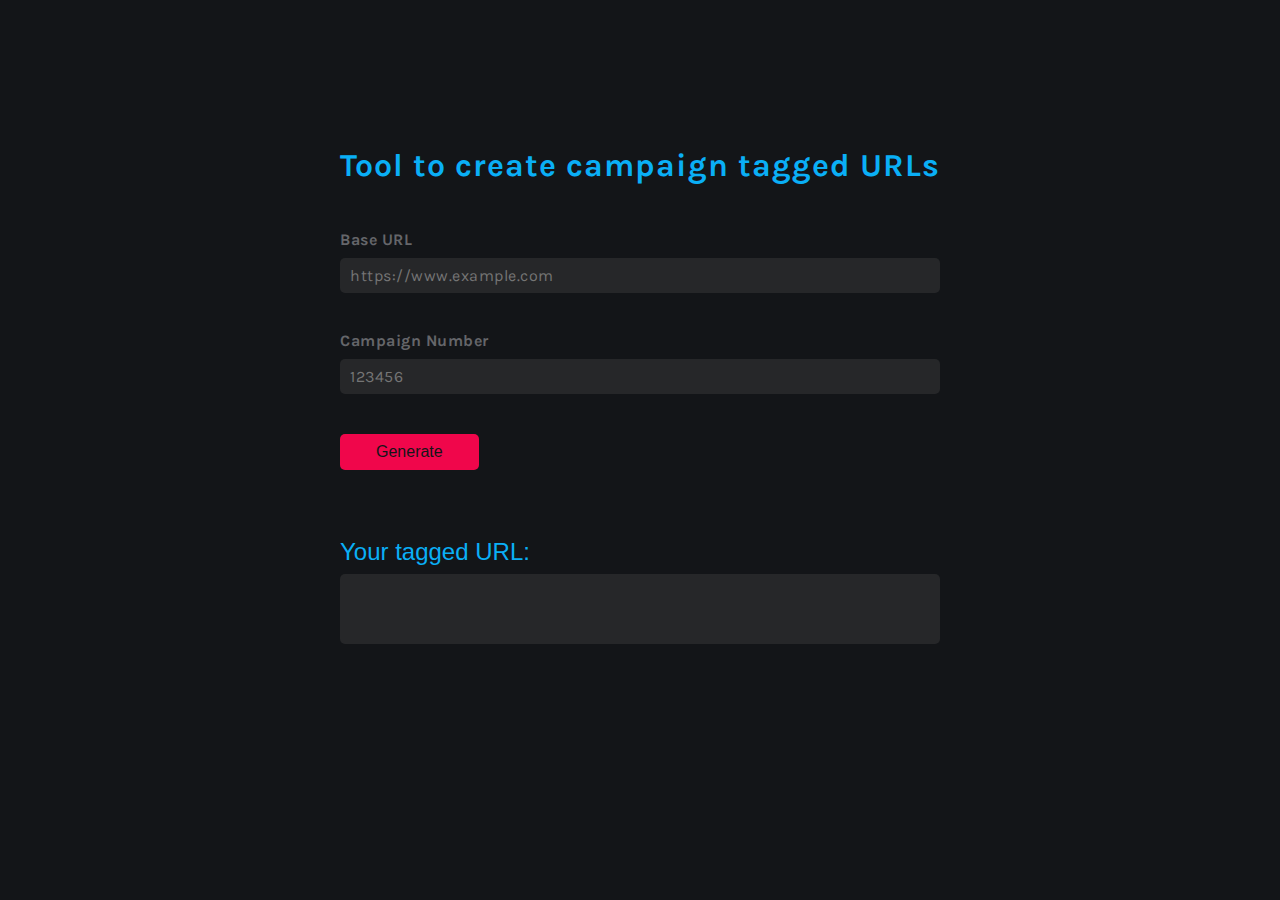
==== index.html @ aaa0afb7 "first" ====
<!DOCTYPE html>
<html lang="en">

<head>
	<meta name="viewport" content="width=device-width, initial-scale=1.0">
	<meta http-equiv="Content-Type" content="text/html; charset=utf-8">
	<meta name="keywords" content="">
	<meta name="description" content="">
	<meta name="author" content="">
	<title></title>

	<!-- <css> -->
	<link rel="stylesheet" href="css/reset.css">
	<link rel="stylesheet" href="css/normalize.css">
	<link rel="stylesheet" href="css/grid.css">
	<link href="https://fonts.googleapis.com/css2?family=Karla:wght@400;700&display=swap" rel="stylesheet">
	<link rel="stylesheet" href="css/main.css">
	<script src="js/modernizr-minified.js"></script>
</head>

<body>
	<div id="container">
		<div id="card">
			<div id="info">
				<h1>Tool to create campaign tagged URLs</h1>
			</div>
			<form action="/form" autocomplete="off">
				<label>Base URL</label><br>
				<input type="text" name="url" placeholder="https://www.example.com"><br>

				<label>Campaign Number</label><br>
				<input type="text" name="campaignNumber" placeholder="123456"><br>
			</form>

			<button onclick="generateURL()">Generate</button>
			<div id="generated-link">
				<h2>Your tagged URL:</h2>
				<div id="generated-link-bg">
					<h4 id="taggedURL"></h4>
				</div>
			</div>
		</div>
	</div>

	<script>
		function generateURL() {
			var url = document.getElementsByName('url')[0].value;
			var campaignNumber = document.getElementsByName('campaignNumber')[0].value;

			var result = url.concat("/utm_campaign=" + campaignNumber);
			document.getElementById("taggedURL").innerHTML = result;
		}
	</script>
</body>

</html>
---- css/grid.css ----
/* Requires: normalize.css */
/* Global Reset & Standards ---------------------- */
*, *:before, *:after { -webkit-box-sizing: border-box; -moz-box-sizing: border-box; box-sizing: border-box; }

/* The Grid ---------------------- */
.row { width: 1140px; max-width: 100%; min-width: 768px; margin: 0 auto; }
.row .row { width: auto; max-width: none; min-width: 0; margin: 0 -15px; }
.row.collapse .column, .row.collapse .columns { padding: 0; }
.row .row { width: auto; max-width: none; min-width: 0; margin: 0 -15px; }
.row .row.collapse { margin: 0; }

.column, .columns { float: left; min-height: 1px; padding: 10px 10px; position: relative; }
.column.centered, .columns.centered { float: none; margin: 0 auto; }

/* [class*="column"] + [class*="column"]:last-child { float: right; } */

[class*="column"] + [class*="column"].end { float: left; }

.one, .row .one { width: 8.33333%; }

.two, .row .two { width: 16.66667%; }

.three, .row .three { width: 25%; }

.four, .row .four { width: 33.33333%; }

.five, .row .five { width: 41.66667%; }

.six, .row .six { width: 50%; }

.seven, .row .seven { width: 58.33333%; }

.eight, .row .eight { width: 66.66667%; }

.nine, .row .nine { width: 75%; }

.ten, .row .ten { width: 83.33333%; }

.eleven, .row .eleven { width: 91.66667%; }

.twelve, .row .twelve { width: 100%; }

.row .offset-by-one { margin-left: 8.33333%; }

.row .offset-by-two { margin-left: 16.66667%; }

.row .offset-by-three { margin-left: 25%; }

.row .offset-by-four { margin-left: 33.33333%; }

.row .offset-by-five { margin-left: 41.66667%; }

.row .offset-by-six { margin-left: 50%; }

.row .offset-by-seven { margin-left: 58.33333%; }

.row .offset-by-eight { margin-left: 66.66667%; }

.row .offset-by-nine { margin-left: 75%; }

.row .offset-by-ten { margin-left: 83.33333%; }

.push-two { left: 16.66667%; }

.pull-two { right: 16.66667%; }

.push-three { left: 25%; }

.pull-three { right: 25%; }

.push-four { left: 33.33333%; }

.pull-four { right: 33.33333%; }

.push-five { left: 41.66667%; }

.pull-five { right: 41.66667%; }

.push-six { left: 50%; }

.pull-six { right: 50%; }

.push-seven { left: 58.33333%; }

.pull-seven { right: 58.33333%; }

.push-eight { left: 66.66667%; }

.pull-eight { right: 66.66667%; }

.push-nine { left: 75%; }

.pull-nine { right: 75%; }

.push-ten { left: 83.33333%; }

.pull-ten { right: 83.33333%; }

img { height: auto; }

img, object, embed { max-width: 100%; }

img { -ms-interpolation-mode: bicubic; }

@media only screen and (max-width: 828px) { .five, .row .five {width: 44.66667%;} }

#map_canvas img, .map_canvas img { max-width: none!important; }

/* Nicolas Gallagher's micro clearfix */
.row { *zoom: 1; }
.row:before, .row:after { content: " "; display: table; }
.row:after { clear: both; }

/* Block Grids ---------------------- */
/* These are 2-up, 3-up, 4-up and 5-up ULs, suited
for repeating blocks of content. Add 'mobile' to
them to switch them just like the layout grid
(one item per line) on phones

For IE7/8 compatibility block-grid items need to be
the same height. You can optionally uncomment the
lines below to support arbitrary height, but know
that IE7/8 do not support :nth-child.
-------------------------------------------------- */
.block-grid { display: block; overflow: hidden; padding: 0; }
.block-grid > li { display: block; height: auto; float: left; }
.block-grid.one-up { margin: 0; }
.block-grid.one-up > li { width: 100%; padding: 0 0 15px; }
.block-grid.two-up { margin: 0 -15px; }
.block-grid.two-up > li { width: 50%; padding: 0 15px 15px; }
.block-grid.two-up > li:nth-child(2n+1) { clear: both; }
.block-grid.three-up { margin: 0 -12px; }
.block-grid.three-up > li { width: 33.33333%; padding: 0 12px 12px; }
.block-grid.three-up > li:nth-child(3n+1) { clear: both; }
.block-grid.four-up { margin: 0 -10px; }
.block-grid.four-up > li { width: 25%; padding: 0 10px 10px; }
.block-grid.four-up > li:nth-child(4n+1) { clear: both; }
.block-grid.five-up { margin: 0 -8px; }
.block-grid.five-up > li { width: 20%; padding: 0 8px 8px; }
.block-grid.five-up > li:nth-child(5n+1) { clear: both; }
.block-grid.six-up { margin: 0 -8px; }
.block-grid.six-up > li { width: 16.66667%; padding: 0 8px 8px; }
.block-grid.six-up > li:nth-child(6n+1) { clear: both; }
.block-grid.seven-up { margin: 0 -8px; }
.block-grid.seven-up > li { width: 14.28571%; padding: 0 8px 8px; }
.block-grid.seven-up > li:nth-child(7n+1) { clear: both; }
.block-grid.eight-up { margin: 0 -8px; }
.block-grid.eight-up > li { width: 12.5%; padding: 0 8px 8px; }
.block-grid.eight-up > li:nth-child(8n+1) { clear: both; }
.block-grid.nine-up { margin: 0 -8px; }
.block-grid.nine-up > li { width: 11.11111%; padding: 0 8px 8px; }
.block-grid.nine-up > li:nth-child(9n+1) { clear: both; }
.block-grid.ten-up { margin: 0 -8px; }
.block-grid.ten-up > li { width: 10%; padding: 0 8px 8px; }
.block-grid.ten-up > li:nth-child(10n+1) { clear: both; }
.block-grid.eleven-up { margin: 0 -8px; }
.block-grid.eleven-up > li { width: 9.09091%; padding: 0 8px 8px; }
.block-grid.eleven-up > li:nth-child(11n+1) { clear: both; }
.block-grid.twelve-up { margin: 0 -8px; }
.block-grid.twelve-up > li { width: 8.33333%; padding: 0 8px 8px; }
.block-grid.twelve-up > li:nth-child(12n+1) { clear: both; }


.clearing-blackout { background: black; background: rgba(0, 0, 0, 0.8); position: fixed; width: 100%; height: 100%; top: 0; left: 0; z-index: 999; }
.clearing-blackout .clearing-close { display: block; }

.clearing-container { position: relative; z-index: 999; height: 100%; overflow: hidden; }

.visible-img { height: 75%; position: relative; }
.visible-img img { position: absolute; left: 50%; top: 50%; margin-left: -50%; max-height: 100%; max-width: 100%; }
.visible-img .clearing-caption { color: white; margin-bottom: 0; text-align: center; position: absolute; bottom: 0; background: black; background: rgba(0, 0, 0, 0.7); width: 100%; padding: 10px 100px; }

.clearing-close { z-index: 999; position: absolute; top: 10px; right: 20px; font-size: 30px; line-height: 1; color: white; display: none; }
.clearing-close:hover, .clearing-close:focus { color: #ccc; }

.clearing-main-left, .clearing-main-right { position: absolute; top: 50%; margin-top: -16px; }

.clearing-main-left.disabled, .clearing-main-right.disabled { opacity: 0.5; }

.clearing-main-left:active, .clearing-main-right:active { margin-top: -15px; }

.clearing-main-left { left: 10px; content: ""; display: block; width: 0; height: 0; border: solid 16px; border-color: transparent white transparent transparent; }

.clearing-main-right { right: 10px; content: ""; display: block; width: 0; height: 0; border: solid 16px; border-color: transparent transparent transparent white; }

ul[data-clearing].block-grid.three-up > li:nth-child(3n+1) { clear: none; }

ul[data-clearing] li { cursor: pointer; display: block; }
ul[data-clearing] li.clearing-feature ~ li { display: none; }

.clearing-assembled .clearing-container .carousel { background: black; background: rgba(0, 0, 0, 0.75); height: 150px; margin-top: 5px; }
.clearing-assembled .clearing-container .visible-img { background: black; background: rgba(0, 0, 0, 0.75); overflow: hidden; }
.clearing-assembled .clearing-container ul[data-clearing] { z-index: 999; width: 200%; height: 100%; margin-left: 0; position: relative; left: 0; }
.clearing-assembled .clearing-container ul[data-clearing] li { display: block; width: 175px; height: inherit; padding: 0; float: left; overflow: hidden; background: #222; margin-right: 1px; position: relative; }
.clearing-assembled .clearing-container ul[data-clearing] li.fix-height img { min-height: 100%; height: 100%; max-width: none; }
.clearing-assembled .clearing-container ul[data-clearing] li img { cursor: pointer !important; min-width: 100% !important; }
.clearing-assembled .clearing-container ul[data-clearing] li.visible { border-top: 4px solid white; }

/* Overrides clear:both; when using block-grid with Clearing. Also overrided .th styling when Clearing is open */
ul.block-grid[data-clearing] { overflow: visible; }

.clearing-blackout ul.block-grid[data-clearing].two-up > li:nth-child(2n+1) { clear: none; }
.clearing-blackout ul.block-grid[data-clearing].three-up > li:nth-child(3n+1) { clear: none; }
.clearing-blackout ul.block-grid[data-clearing].four-up > li:nth-child(4n+1) { clear: none; }
.clearing-blackout ul.block-grid[data-clearing].five-up > li:nth-child(5n+1) { clear: none; }
.clearing-blackout ul.block-grid[data-clearing].six-up > li:nth-child(6n+1) { clear: none; }
.clearing-blackout ul.block-grid[data-clearing].seven-up > li:nth-child(7n+1) { clear: none; }
.clearing-blackout ul.block-grid[data-clearing].eight-up > li:nth-child(8n+1) { clear: none; }
.clearing-blackout ul.block-grid[data-clearing].nine-up > li:nth-child(9n+1) { clear: none; }
.clearing-blackout ul.block-grid[data-clearing].ten-up > li:nth-child(10n+1) { clear: none; }
.clearing-blackout ul.block-grid[data-clearing].eleven-up > li:nth-child(11n+1) { clear: none; }
.clearing-blackout ul.block-grid[data-clearing].twelve-up > li:nth-child(12n+1) { clear: none; }
.clearing-blackout .th img { border: none; -webkit-box-shadow: 0 0 0 0 rgba(0, 0, 0, 0); -moz-box-shadow: 0 0 0 0 rgba(0, 0, 0, 0); box-shadow: 0 0 0 0 rgba(0, 0, 0, 0); -webkit-border-radius: 0; -moz-border-radius: 0; -ms-border-radius: 0; -o-border-radius: 0; border-radius: 0; }
.clearing-blackout:hover img, .clearing-blackout:focus img { -webkit-box-shadow: 0 0 0 0 rgba(0, 0, 0, 0); -moz-box-shadow: 0 0 0 0 rgba(0, 0, 0, 0); box-shadow: 0 0 0 0 rgba(0, 0, 0, 0); }

/* Visibility Classes ---------------------- */
/*                                           */
/* Standard (large) display targeting */
.show-for-small, .show-for-medium, .show-for-medium-down, .hide-for-large, .hide-for-large-up, .show-for-xlarge, .show-for-print { display: none !important; }

.hide-for-small, .hide-for-medium, .hide-for-medium-down, .show-for-large, .show-for-large-up, .hide-for-xlarge, .hide-for-print { display: inherit !important; }

/* Very large display targeting */
@media only screen and (min-width: 1441px) { .hide-for-small, .hide-for-medium, .hide-for-medium-down, .hide-for-large, .show-for-large-up, .show-for-xlarge { display: inherit !important; }
  .show-for-small, .show-for-medium, .show-for-medium-down, .show-for-large, .hide-for-large-up, .hide-for-xlarge { display: none !important; } }
/* Medium display targeting */
@media only screen and (max-width: 1279px) and (min-width: 768px) { .hide-for-small, .show-for-medium, .show-for-medium-down, .hide-for-large, .hide-for-large-up, .hide-for-xlarge { display: inherit !important; }
  .show-for-small, .hide-for-medium, .hide-for-medium-down, .show-for-large, .show-for-large-up, .show-for-xlarge { display: none !important; } }
/* Small display targeting */
@media only screen and (max-width: 767px) { .show-for-small, .hide-for-medium, .show-for-medium-down, .hide-for-large, .hide-for-large-up, .hide-for-xlarge { display: inherit !important; }
  .hide-for-small, .show-for-medium, .hide-for-medium-down, .show-for-large, .show-for-large-up, .show-for-xlarge { display: none !important; } }
/* Orientation targeting */
.show-for-landscape, .hide-for-portrait { display: inherit !important; }

.hide-for-landscape, .show-for-portrait { display: none !important; }

@media screen and (orientation: landscape) { .show-for-landscape, .hide-for-portrait { display: inherit !important; }
  .hide-for-landscape, .show-for-portrait { display: none !important; } }
@media screen and (orientation: portrait) { .show-for-portrait, .hide-for-landscape { display: inherit !important; }
  .hide-for-portrait, .show-for-landscape { display: none !important; } }
/* Touch-enabled device targeting */
.show-for-touch { display: none !important; }

.hide-for-touch { display: inherit !important; }

.touch .show-for-touch { display: inherit !important; }

.touch .hide-for-touch { display: none !important; }

/* Specific overrides for elements that require something other than display: block */
table.show-for-xlarge, table.show-for-large, table.hide-for-small, table.hide-for-medium { display: table !important; }

@media only screen and (max-width: 1279px) and (min-width: 768px) { .touch table.hide-for-xlarge, .touch table.hide-for-large, .touch table.hide-for-small, .touch table.show-for-medium { display: table !important; } }
@media only screen and (max-width: 767px) { table.hide-for-xlarge, table.hide-for-large, table.hide-for-medium, table.show-for-small { display: table !important; } }
/* 1280 tablet ------------ */
@media only screen and (max-device-width: 1280px) { /* NavBar --- */
  /*            */
  .touch .nav-bar li.has-flyout > a { padding-right: 36px !important; } }
/* Covering almost all ----- */
@media only screen and (max-device-width: 800px), only screen and (device-width: 1024px) and (device-height: 600px), only screen and (width: 1280px) and (orientation: landscape), only screen and (device-width: 800px), only screen and (max-width: 767px) { .flex-video { padding-top: 0; } }
/* Between Medium and Small */
@media only screen and (max-width: 1279px) and (min-width: 768px) { /* NavBar --- */
  /*            */
  .touch .nav-bar li a { font-size: 13px; }
  .touch .nav-bar li.has-flyout > a.flyout-toggle { padding: 20px !important; }
  .touch .nav-bar li.has-flyout > a { padding-right: 36px !important; }
  /* Clearing --- */
  /*              */
  .clearing-main-right, .clearing-main-left { height: 100%; width: 40px; top: 0; border: none; }
  .clearing-main-right:before, .clearing-main-left:before { position: absolute; top: 50%; }
  .clearing-main-left { left: 0; }
  .clearing-main-left:before { left: 5px; content: ""; display: block; width: 0; height: 0; border: solid 16px; border-color: transparent white transparent transparent; }
  .clearing-main-right { height: 100%; right: 0; }
  .clearing-main-right:before { content: ""; display: block; width: 0; height: 0; border: solid 16px; border-color: transparent transparent transparent white; } }
/* Small Devices ------------ */
@media only screen and (max-width: 767px) { /* Global Misc --- */
  /*                 */
  .left, .right { float: none; }
  body { -webkit-text-size-adjust: none; -ms-text-size-adjust: none; width: 100%; min-width: 0; margin-left: 0; margin-right: 0; padding-left: 0; padding-right: 0; }
  /* The Grid --- */
  /*              */
  .row { width: auto; min-width: 0; margin-left: 0; margin-right: 0; }
  .column, .columns { width: auto !important; float: none; }
  .column:last-child, .columns:last-child { float: none; }
  [class*="column"] + [class*="column"]:last-child { float: none; }
  .column:before, .columns:before, .column:after, .columns:after { content: ""; display: table; }
  .column:after, .columns:after { clear: both; }
  .offset-by-one, .offset-by-two, .offset-by-three, .offset-by-four, .offset-by-five, .offset-by-six, .offset-by-seven, .offset-by-eight, .offset-by-nine, .offset-by-ten { margin-left: 0 !important; }
  .push-two, .push-three, .push-four, .push-five, .push-six, .push-seven, .push-eight, .push-nine, .push-ten { left: auto; }
  .pull-two, .pull-three, .pull-four, .pull-five, .pull-six, .pull-seven, .pull-eight, .pull-nine, .pull-ten { right: auto; }
  /* Mobile 4-column Grid */
  .row .mobile-one { width: 25% !important; float: left; padding: 0 15px; }
  .row .mobile-one:last-child { float: right; }
  .row .mobile-one.end { float: left; }
  .row.collapse .mobile-one { padding: 0; }
  .row .mobile-two { width: 50% !important; float: left; padding: 0 15px; }
  .row .mobile-two:last-child { float: right; }
  .row .mobile-two.end { float: left; }
  .row.collapse .mobile-two { padding: 0; }
  .row .mobile-three { width: 75% !important; float: left; padding: 0 15px; }
  .row .mobile-three:last-child { float: right; }
  .row .mobile-three.end { float: left; }
  .row.collapse .mobile-three { padding: 0; }
  .row .mobile-four { width: 100% !important; float: left; padding: 0 15px; }
  .row .mobile-four:last-child { float: right; }
  .row .mobile-four.end { float: left; }
  .row.collapse .mobile-four { padding: 0; }
  .push-one-mobile { left: 25%; }
  .pull-one-mobile { right: 25%; }
  .push-two-mobile { left: 50%; }
  .pull-two-mobile { right: 50%; }
  .push-three-mobile { left: 75%; }
  .pull-three-mobile { right: 75%; }
  /* Block Grids --- */
  /*                 */
  .block-grid.mobile > li { float: none; width: 100%; margin-left: 0; }
  .block-grid > li { clear: none; }
  .block-grid.mobile-one-up > li { width: 100%; }
  .block-grid.mobile-two-up > li { width: 50%; }
  .block-grid.mobile-two-up > li:nth-child(2n+1) { clear: both; }
  .block-grid.mobile-three-up > li { width: 33.33333%; }
  .block-grid.mobile-three-up > li:nth-child(3n+1) { clear: both; }
  .block-grid.mobile-four-up > li { width: 25%; }
  .block-grid.mobile-four-up > li:nth-child(4n+1) { clear: both; }
  .block-grid.mobile-five-up > li { width: 20%; }
  .block-grid.mobile-five-up > li:nth-child(5n+1) { clear: both; }
  .block-grid.mobile-six-up > li { width: 16.66667%; }
  .block-grid.mobile-six-up > li:nth-child(6n+1) { clear: both; }
  .block-grid.mobile-seven-up > li { width: 14.28571%; }
  .block-grid.mobile-seven-up > li:nth-child(7n+1) { clear: both; }
  .block-grid.mobile-eight-up > li { width: 12.5%; }
  .block-grid.mobile-eight-up > li:nth-child(8n+1) { clear: both; }
  .block-grid.mobile-nine-up > li { width: 11.11111%; }
  .block-grid.mobile-nine-up > li:nth-child(9n+1) { clear: both; }
  .block-grid.mobile-ten-up > li { width: 10%; }
  .block-grid.mobile-ten-up > li:nth-child(10n+1) { clear: both; }
  .block-grid.mobile-eleven-up > li { width: 9.09091%; }
  .block-grid.mobile-eleven-up > li:nth-child(11n+1) { clear: both; }
  .block-grid.mobile-twelve-up > li { width: 8.33333%; }
  .block-grid.mobile-twelve-up > li:nth-child(12n+1) { clear: both; }
---- css/main.css ----
@charset "UTF-8";
/* CSS Document */

* { margin: 0; padding: 0; }
body, html { height: 100%; background-color: #131518; }
ul { list-style-type: none; }
a { text-decoration: none; }

h1, h2, h3, h4, h5, h6, p { color: #0aaff6; }

h1 { 
    font-size: 2em; 
    font-family: 'Karla', sans-serif;
    font-weight: 700;
    letter-spacing: 1px;
}
h2 { font-size: 1.5em; margin: 10px 0; 	}
h3 { font-size: 1.17em; }
h4 { font-size: 1.12em; }
h5 { font-size: .83em; 	}
h6 { font-size: .75em; 	}
p  { font-size: .75em; 	}

#container {
    margin: 0 auto;
    display: table;
}

#card {
    margin: 100px auto;
    display: table;
    height: 600px;
}

#info {
    margin: 50px 0;
}

label {
    color: #65666a;
    font-family: 'Karla', sans-serif;
    font-weight: 700;
    letter-spacing: .5px;
}

input {
    width: 600px;
    height: 35px;
    margin: 10px 0 40px 0;
    background: #262729 !important;
    border: 0;
    border-radius: 5px;
    color: #65666a;
    padding: 10px;
    font-family: 'Karla', sans-serif;
    font-weight: 400;
    letter-spacing: .5px;
}

input:focus { 
    outline: thin dotted; 
}


#generated-link-bg {
    height: 70px;
    width: 600px;
     background: #262729;
    border: 0;
    border-radius: 5px;
}
#taggedURL {
    color: #0aaff6;
    padding: 10px;
}

button {
    padding: 10px 36px;
    background: #f0064b;
    border: navajowhite;
    border-radius: 5px;
    color: #131518;
    outline: none;
}

#generated-link {
    margin-top: 70px;
}
/* ::-webkit-input-placeholder { 
    opacity: .8;
    padding-left: 10px;
    color: #65666a;
}
::-moz-placeholder { 
    opacity: .8;
    padding-left: 10px;
    color: #65666a;
}
:-ms-input-placeholder { 
    opacity: .8;
    padding-left: 10px;
    color: #65666a;
}
:-moz-placeholder { 
     opacity: .8;
    padding-left: 10px;
    color: #65666a;
} */
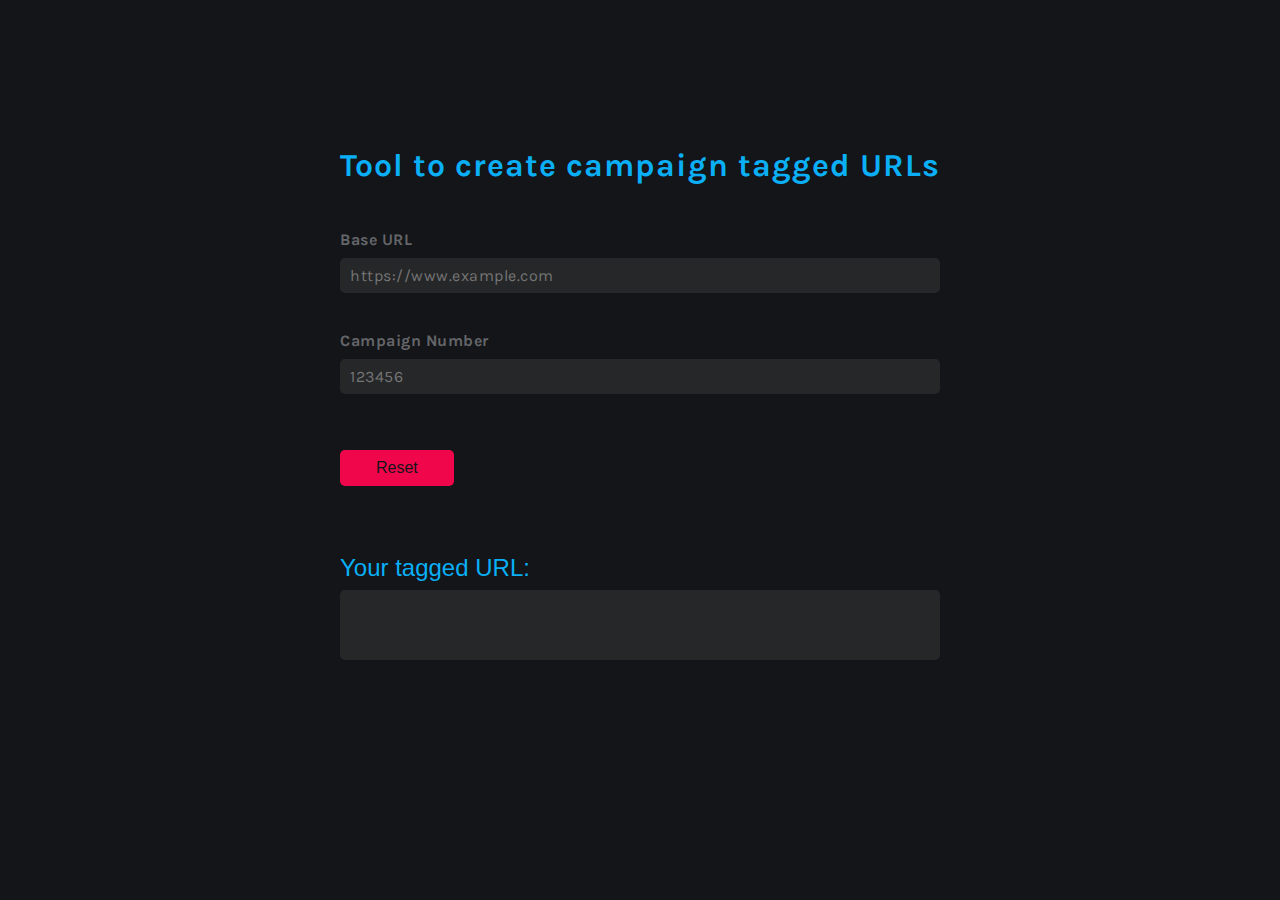
==== commit b21d932f: "resrt button, strings appear when needed" ====
--- a/index.html
+++ b/index.html
@@ -24,33 +24,62 @@
 			<div id="info">
 				<h1>Tool to create campaign tagged URLs</h1>
 			</div>
-			<form action="/form" autocomplete="off">
+
+			<!-- Form input for URL-->
+			<form id="form" action="/form" autocomplete="off">
 				<label>Base URL</label><br>
-				<input type="text" name="url" placeholder="https://www.example.com"><br>
+				<input type="text" name="url" placeholder="https://www.example.com" oninput="baseURL()"><br>
 
 				<label>Campaign Number</label><br>
-				<input type="text" name="campaignNumber" placeholder="123456"><br>
+				<input type="text" name="campaignNumber" placeholder="123456" oninput="utm_campaign()"><br>
+				<br>
 			</form>
 
-			<button onclick="generateURL()">Generate</button>
+			<!-- button to clear form and generated link-->
+			<button onclick="resetText();" value="Reset form">Reset</button>
+
 			<div id="generated-link">
 				<h2>Your tagged URL:</h2>
 				<div id="generated-link-bg">
-					<h4 id="taggedURL"></h4>
+					<h4 class="test" id="baseURL">
+						<h4 class="test" id="utm_campaign"></h4>
+					</h4>
 				</div>
 			</div>
 		</div>
 	</div>
 
-	<script>
-		function generateURL() {
-			var url = document.getElementsByName('url')[0].value;
-			var campaignNumber = document.getElementsByName('campaignNumber')[0].value;
+	<script src="js/app.js"></script>
 
-			var result = url.concat("/utm_campaign=" + campaignNumber);
-			document.getElementById("taggedURL").innerHTML = result;
+
+
+	<!-- <script>
+		function baseURL() {
+			let url = document.getElementsByName('url')[0].value;
+			document.getElementById('baseURL').innerHTML = url;
 		}
-	</script>
+
+		function utm_campaign() {
+			let campaignNumber = document.getElementsByName('utm_campaign')[0].value;
+			let utm_campaign = '/utm_campaign=' + campaignNumber;
+
+			document.getElementById('utm_campaign').innerHTML = utm_campaign;
+		}
+
+
+		// reset form functions
+		let reset = reset => { document.getElementById('form').reset(); }
+		let resetURL = resetURL => { document.getElementById('baseURL').innerHTML = ' '; }
+		let resetUtmCampaign = resetUtmCampaign => { document.getElementById('utm_campaign').innerHTML = ' '; }
+
+		// fuction to reset all forms
+		function resetText() {
+			reset();
+			resetURL();
+			resetUtmCampaign();
+		}
+
+	</script> -->
 </body>
 
 </html>--- a/css/main.css
+++ b/css/main.css
@@ -16,7 +16,10 @@
 }
 h2 { font-size: 1.5em; margin: 10px 0; 	}
 h3 { font-size: 1.17em; }
-h4 { font-size: 1.12em; }
+h4 { 
+    font-size: 1.12em; 
+    display: inline;
+}
 h5 { font-size: .83em; 	}
 h6 { font-size: .75em; 	}
 p  { font-size: .75em; 	}
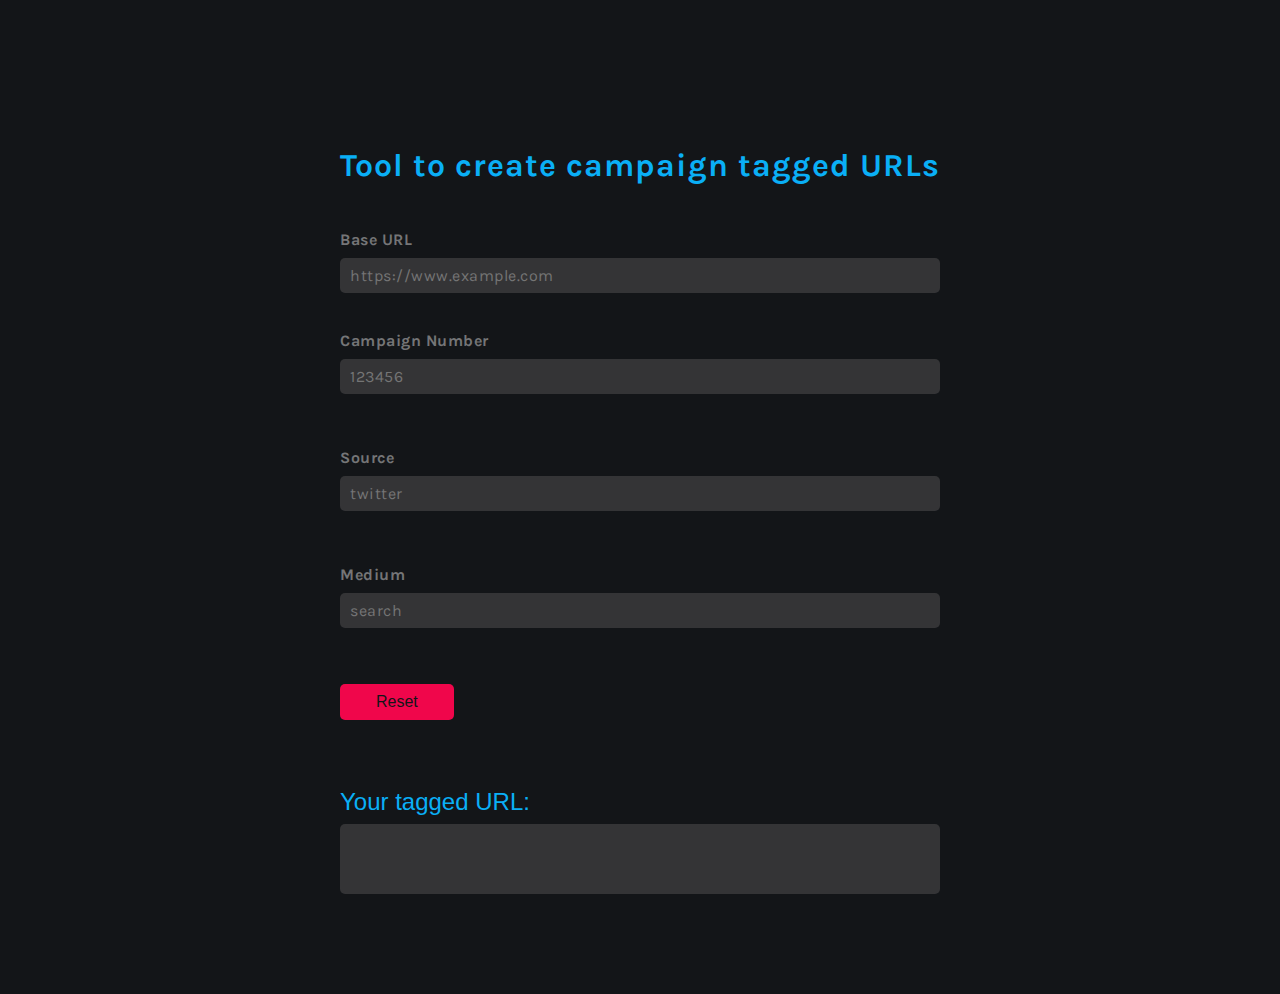
==== commit d6bb05d1: "added source and medium" ====
--- a/index.html
+++ b/index.html
@@ -33,6 +33,14 @@
 				<label>Campaign Number</label><br>
 				<input type="text" name="campaignNumber" placeholder="123456" oninput="utm_campaign()"><br>
 				<br>
+
+				<label>Source</label><br>
+				<input type="text" name="source" placeholder="twitter" oninput="utm_source()"><br>
+				<br>
+
+				<label>Medium</label><br>
+				<input type="text" name="medium" placeholder="search" oninput="utm_medium()"><br>
+				<br>
 			</form>
 
 			<!-- button to clear form and generated link-->
@@ -41,8 +49,13 @@
 			<div id="generated-link">
 				<h2>Your tagged URL:</h2>
 				<div id="generated-link-bg">
-					<h4 class="test" id="baseURL">
-						<h4 class="test" id="utm_campaign"></h4>
+					<h4 id="baseURL">
+						<h4 id="utm_campaign">
+							<h4 id="utm_source">
+								<h4 id="utm_medium">
+								</h4>
+							</h4>
+						</h4>
 					</h4>
 				</div>
 			</div>
--- a/css/main.css
+++ b/css/main.css
@@ -19,6 +19,7 @@
 h4 { 
     font-size: 1.12em; 
     display: inline;
+    word-break: break-all;
 }
 h5 { font-size: .83em; 	}
 h6 { font-size: .75em; 	}
@@ -35,12 +36,10 @@
     height: 600px;
 }
 
-#info {
-    margin: 50px 0;
-}
+#info { margin: 50px 0; }
 
 label {
-    color: #65666a;
+    color: #757577;
     font-family: 'Karla', sans-serif;
     font-weight: 700;
     letter-spacing: .5px;
@@ -50,32 +49,28 @@
     width: 600px;
     height: 35px;
     margin: 10px 0 40px 0;
-    background: #262729 !important;
+    background: #343436 !important;
     border: 0;
     border-radius: 5px;
-    color: #65666a;
+    color: #757577;
     padding: 10px;
     font-family: 'Karla', sans-serif;
     font-weight: 400;
     letter-spacing: .5px;
 }
 
-input:focus { 
-    outline: thin dotted; 
-}
-
+input:focus {  outline: thin dotted;  }
 
 #generated-link-bg {
     height: 70px;
     width: 600px;
-     background: #262729;
+     background: #343436;
     border: 0;
     border-radius: 5px;
+    padding-left: 10px;
+    padding-top: 10px;
 }
-#taggedURL {
-    color: #0aaff6;
-    padding: 10px;
-}
+#taggedURL { color: #0aaff6; padding: 10px; }
 
 button {
     padding: 10px 36px;
@@ -86,26 +81,11 @@
     outline: none;
 }
 
-#generated-link {
-    margin-top: 70px;
-}
-/* ::-webkit-input-placeholder { 
-    opacity: .8;
-    padding-left: 10px;
-    color: #65666a;
-}
-::-moz-placeholder { 
-    opacity: .8;
-    padding-left: 10px;
-    color: #65666a;
-}
-:-ms-input-placeholder { 
-    opacity: .8;
-    padding-left: 10px;
-    color: #65666a;
-}
-:-moz-placeholder { 
-     opacity: .8;
-    padding-left: 10px;
-    color: #65666a;
-} */+#generated-link { margin-top: 70px; }
+
+
+/* margin: 100px auto;
+    display: table;
+    background-color: #131518;
+    border-radius: 20px;
+    padding: 30px; */
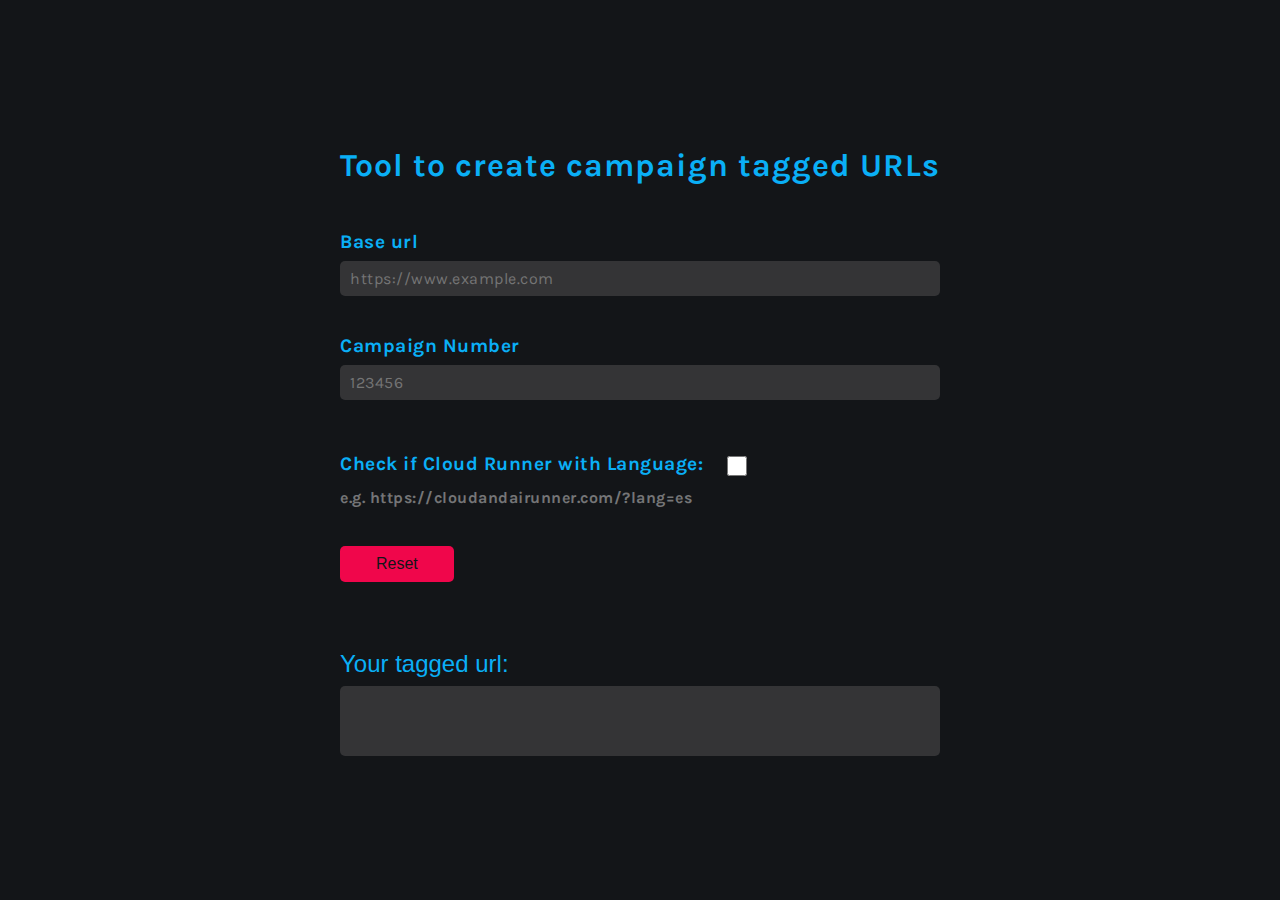
==== commit 1600bdb7: "checkbox" ====
--- a/index.html
+++ b/index.html
@@ -27,34 +27,32 @@
 
 			<!-- Form input for URL-->
 			<form id="form" action="/form" autocomplete="off">
-				<label>Base URL</label><br>
-				<input type="text" name="url" placeholder="https://www.example.com" oninput="baseURL()"><br>
+				<label class="label-header">Base url</label><br>
+				<input class="inputs" type="text" name="url" placeholder="https://www.example.com"
+					oninput="baseURL()"><br>
 
-				<label>Campaign Number</label><br>
-				<input type="text" name="campaignNumber" placeholder="123456" oninput="utm_campaign()"><br>
-				<br>
+				<label class="label-header">Campaign Number</label><br>
+				<input class="inputs" type="text" name="campaignNumber" placeholder="123456"
+					oninput="utm_campaign()"><br>
 
-				<label>Source</label><br>
-				<input type="text" name="source" placeholder="twitter" oninput="utm_source()"><br>
-				<br>
-
-				<label>Medium</label><br>
-				<input type="text" name="medium" placeholder="search" oninput="utm_medium()"><br>
-				<br>
+				<div id="cloudRunner">
+					<label class="label-header">Check if Cloud Runner with Language:</label>
+					<input type="checkbox" id="cloudRunnerLang" onclick="utm_campaign()">
+					<br>
+					<br>
+					<label>e.g. https://cloudandairunner.com/?lang=es</label>
+				</div>
 			</form>
 
 			<!-- button to clear form and generated link-->
-			<button onclick="resetText();" value="Reset form">Reset</button>
+			<button onclick="resetText()" value="Reset form">Reset</button>
+
 
 			<div id="generated-link">
-				<h2>Your tagged URL:</h2>
+				<h2>Your tagged url:</h2>
 				<div id="generated-link-bg">
-					<h4 id="baseURL">
-						<h4 id="utm_campaign">
-							<h4 id="utm_source">
-								<h4 id="utm_medium">
-								</h4>
-							</h4>
+					<h4 class="copyMe" id="baseURL">
+						<h4 class="copyMe" id="utm_campaign">
 						</h4>
 					</h4>
 				</div>
@@ -66,33 +64,15 @@
 
 
 
-	<!-- <script>
-		function baseURL() {
-			let url = document.getElementsByName('url')[0].value;
-			document.getElementById('baseURL').innerHTML = url;
-		}
+	<!-- Global site tag (gtag.js) - Google Analytics -->
+	<script async src="https://www.googletagmanager.com/gtag/js?id=G-DSYNBJNCBH"></script>
+	<script>
+		window.dataLayer = window.dataLayer || [];
+		function gtag() { dataLayer.push(arguments); }
+		gtag('js', new Date());
 
-		function utm_campaign() {
-			let campaignNumber = document.getElementsByName('utm_campaign')[0].value;
-			let utm_campaign = '/utm_campaign=' + campaignNumber;
-
-			document.getElementById('utm_campaign').innerHTML = utm_campaign;
-		}
-
-
-		// reset form functions
-		let reset = reset => { document.getElementById('form').reset(); }
-		let resetURL = resetURL => { document.getElementById('baseURL').innerHTML = ' '; }
-		let resetUtmCampaign = resetUtmCampaign => { document.getElementById('utm_campaign').innerHTML = ' '; }
-
-		// fuction to reset all forms
-		function resetText() {
-			reset();
-			resetURL();
-			resetUtmCampaign();
-		}
-
-	</script> -->
+		gtag('config', 'G-DSYNBJNCBH');
+	</script>
 </body>
 
 </html>--- a/css/main.css
+++ b/css/main.css
@@ -38,6 +38,10 @@
 
 #info { margin: 50px 0; }
 
+.label-header {
+    color: #0aaff6;
+    font-size: 1.2rem;
+}
 label {
     color: #757577;
     font-family: 'Karla', sans-serif;
@@ -45,8 +49,32 @@
     letter-spacing: .5px;
 }
 
-input {
-    width: 600px;
+#cloudRunner{
+    margin: 10px 0 40px 0;
+}
+
+#cloudRunnerLang {
+    width: 20px;
+    position: relative;
+    top: 6px;
+    left: 20px;
+    height: 20px;
+    cursor: pointer;
+}
+
+/* On mouse-over, add a grey background color */
+input#cloudRunnerLang:hover  {
+  background-color: #ccc;
+}
+
+input#cloudRunnerLang:hover input ~ .checkmark {
+  background-color: red;
+}
+
+
+
+.inputs {
+   width: 600px;
     height: 35px;
     margin: 10px 0 40px 0;
     background: #343436 !important;
